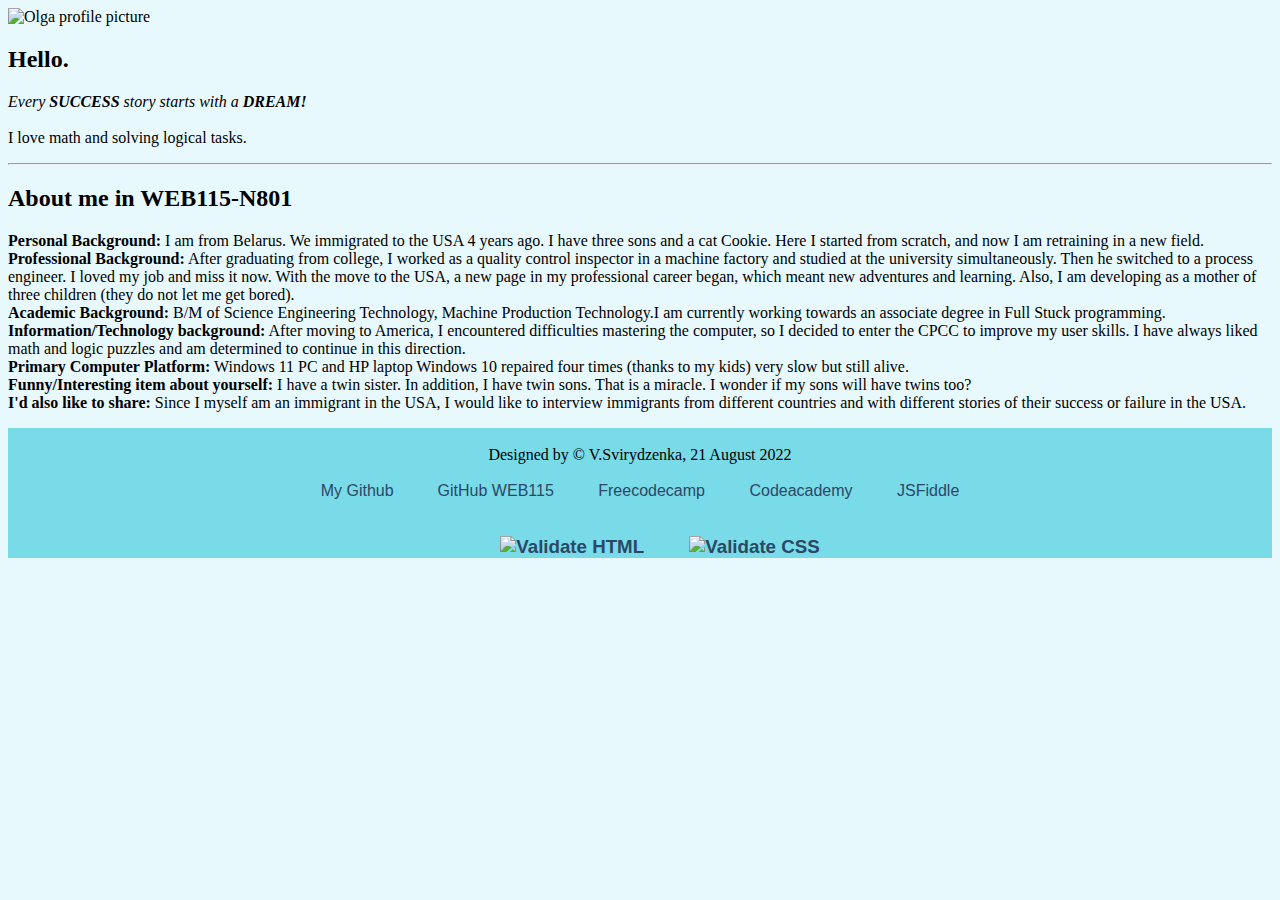
==== about_me.html @ bd9f5c66 "Add files via upload" ====
<!DOCTYPE html>
<html lang="en" dir="ltr">
  <head>
    <meta charset="utf-8">
    <title>OlgaSv</title>
      <link rel="stylesheet" type="text/css" href="styless.css">
   </head>

      <body>
          <div class="top-container">
<img src="https://vsviryd777.github.io/Olga/1610340138658-modified%20(1).png" alt="Olga profile picture">
<h2>Hello.</h2>
<p class="intro">
 <em>Every <b>SUCCESS</b> story starts with a <b>DREAM!</b></em>
  <br>
  <br>
 I love math and solving logical tasks.</p></td>
</p>
<hr>
  <h2>About me in WEB115-N801</h2>
  <p>
    <li><b>Personal Background:</b>  I am from Belarus. We immigrated to the USA 4 years ago. I have three sons and a cat Cookie. Here I started from scratch, and now I am retraining in a new field. </li>
    <li><b>Professional Background:</b> After graduating from college, I worked as a quality control inspector in a machine factory and studied at the university simultaneously. Then he switched to a process engineer. I loved my job and miss it now. With the move to the USA, a new page in my professional career began, which meant new adventures and learning. Also, I am developing as a mother of three children (they do not let me get bored).</li>
    <li><b>Academic Background:</b> B/M of Science Engineering Technology, Machine Production Technology.I am currently working towards an associate degree in Full Stuck programming.</li>
    <li><b>Information/Technology background:</b> After moving to America, I encountered difficulties mastering the computer, so I decided to enter the CPCC to improve my user skills. I have always liked math and logic puzzles and am determined to continue in this direction.</li>
    <li><b>Primary Computer Platform:</b> Windows 11 PC and HP laptop Windows 10 repaired four times (thanks to my kids) very slow but still alive.</li>
    <li><b>Funny/Interesting item about yourself:</b> I have a twin sister. In addition, I have twin sons. That is a miracle. I wonder if my sons will have twins too?</li>
    <li><b>I'd also like to share:</b> Since I myself am an immigrant in the USA, I would like to interview immigrants from different countries and with different stories of their success or failure in the USA.</li>
  </p>

    </div>
    </body>
    <footer>

       <br/>Designed by &copy; V.Svirydzenka, 21 August 2022
       <br/>
       <br>
       <a  href="https://github.com/vsviryd777">My Github</a>
       <a href="https://github.com/vsviryd777/web115"> GitHub WEB115 </a>
       <a  href="https://www.freecodecamp.org/fccab64f6b5-647e-4ca5-8f89-897fcf1de3bf"> Freecodecamp </a>
     <a  href="https://www.codecademy.com/profiles/volhaSvirydzenka8329130125"> Codeacademy </a>
   <a  href="https://jsfiddle.net/user/vsviryd777/fiddles/"> JSFiddle </a><br>
       <a href="http://validator.w3.org/check?uri=referer" style = "text-decoration: none">
         <h3>
       <a href="http://validator.w3.org/check?uri=referer" style = "text-decoration: none">
      <img src="https://btramme0.github.io/web115/images/button_html5_yellow.gif" alt="Validate HTML" />
       </a>
       <a href="https://jigsaw.w3.org/css-validator/validator?uri=https%3A%2F%2Fbtramme0.github.io%2Fweb115%2Fcontract&profile=css3svg&usermedium=all&warning=1&vextwarning=&lang=en" style = "text-decoration: none">
              <img src="https://btramme0.github.io/web115/images/button_css_blue.gif" alt="Validate CSS" />
       </a>
    </footer>
    </html>
---- styless.css ----
header
{
    background-color: #79DAE8;
    font-family: 'Sacramento', cursive;
    color: #2B4865;
}
 .topmenu{
   background-color:#68A7AD;
 }
 .topmenu ul
 {
display: inline-flex;
list-style: none;
}
.topmenu ul li
{
  width: 120px;
  margin: auto;
}
body
{
  /* you better change this stuff */
  margin: #40514E ;
  font-family: 'Merriweather', serif;
  color:black ;
  text-align: left;
  background-color: #E8F9FD;
  font-size: 100%;
  box-sizing: border-box;
}

footer
{
  background-color: #79DAE8;
  text-align: center;
}

a{
  color:#2B4865 ;
  font-family: 'Montserrat', sans-serif;
  margin:50px 20px;
  text-decoration: none;
}
a:hover{
  color:#5800FF;
}
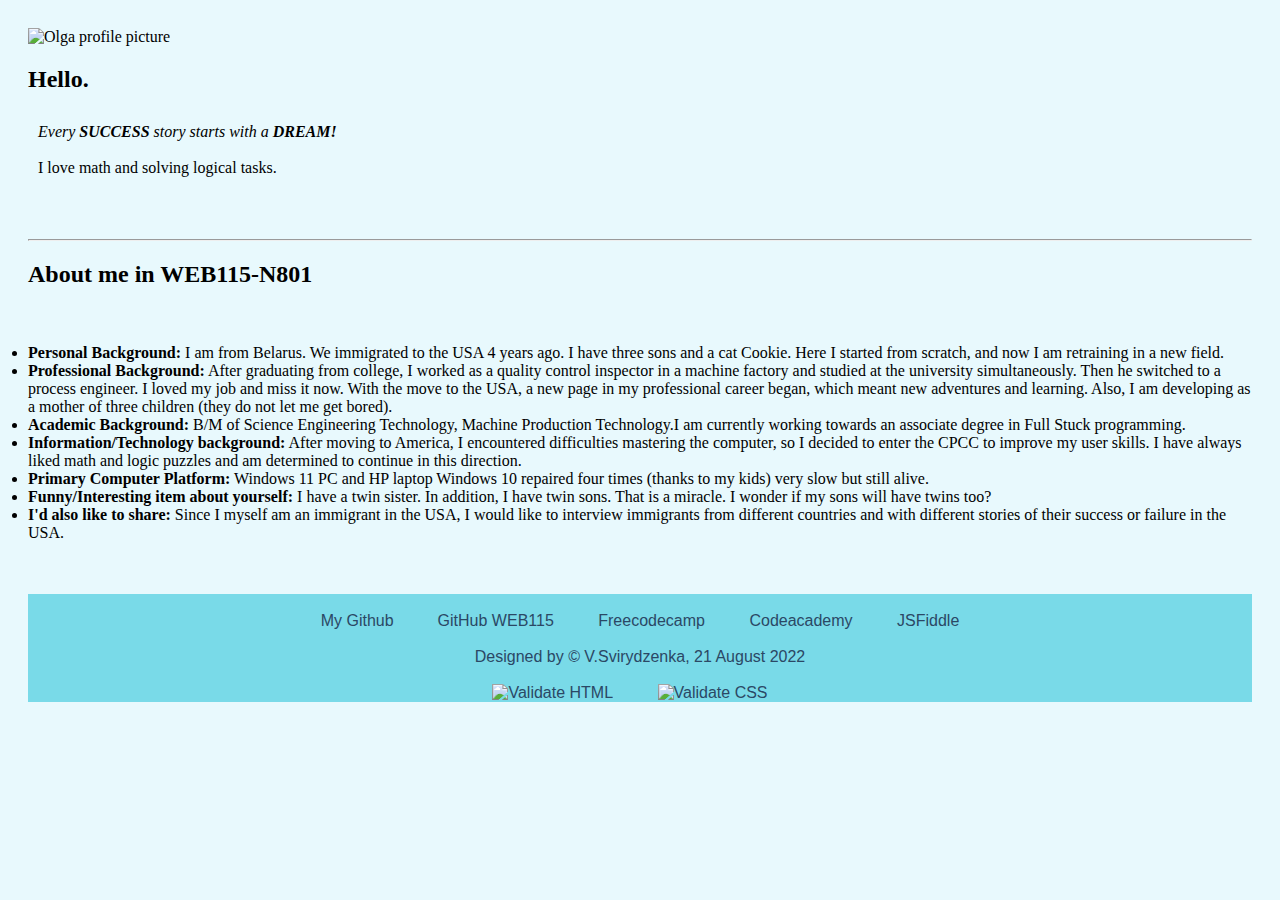
==== commit 7d6cbb75: "Add files via upload" ====
--- a/about_me.html
+++ b/about_me.html
@@ -32,8 +32,7 @@
     </body>
     <footer>
 
-       <br/>Designed by &copy; V.Svirydzenka, 21 August 2022
-       <br/>
+
        <br>
        <a  href="https://github.com/vsviryd777">My Github</a>
        <a href="https://github.com/vsviryd777/web115"> GitHub WEB115 </a>
@@ -41,8 +40,11 @@
      <a  href="https://www.codecademy.com/profiles/volhaSvirydzenka8329130125"> Codeacademy </a>
    <a  href="https://jsfiddle.net/user/vsviryd777/fiddles/"> JSFiddle </a><br>
        <a href="http://validator.w3.org/check?uri=referer" style = "text-decoration: none">
-         <h3>
+        
        <a href="http://validator.w3.org/check?uri=referer" style = "text-decoration: none">
+         <br/>Designed by &copy; V.Svirydzenka, 21 August 2022
+         <br>
+         <br>
       <img src="https://btramme0.github.io/web115/images/button_html5_yellow.gif" alt="Validate HTML" />
        </a>
        <a href="https://jigsaw.w3.org/css-validator/validator?uri=https%3A%2F%2Fbtramme0.github.io%2Fweb115%2Fcontract&profile=css3svg&usermedium=all&warning=1&vextwarning=&lang=en" style = "text-decoration: none">
--- a/styless.css
+++ b/styless.css
@@ -4,6 +4,15 @@
     background-color: #79DAE8;
     font-family: 'Sacramento', cursive;
     color: #2B4865;
+    padding:20px;
+}
+p
+{
+  padding:10px;
+}
+body
+{
+  padding:20px;
 }
  .topmenu{
    background-color:#68A7AD;
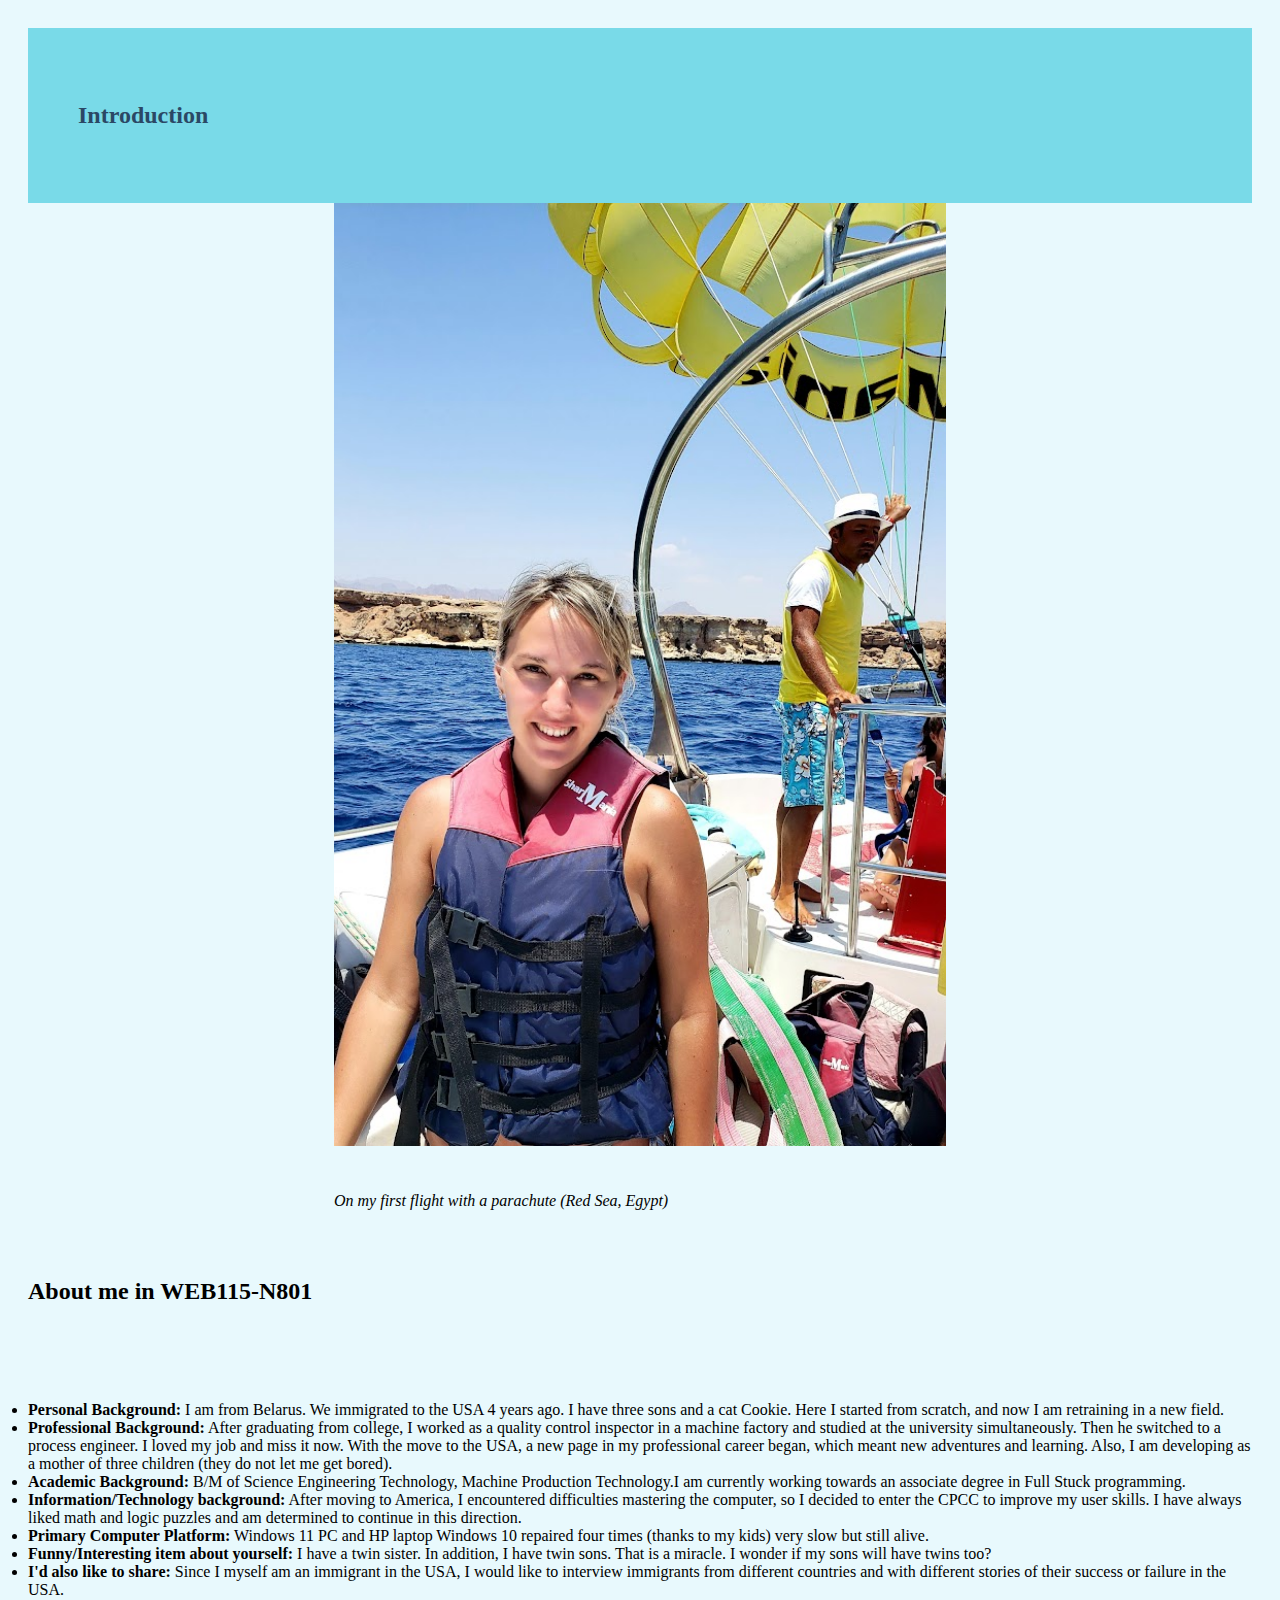
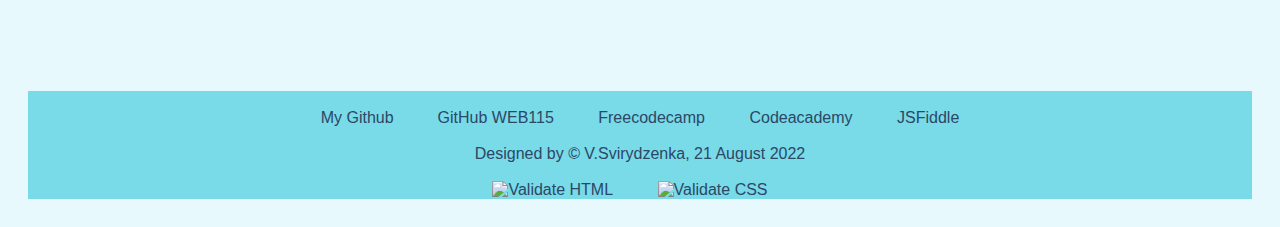
==== commit 22e43371: "correct m1" ====
--- a/about_me.html
+++ b/about_me.html
@@ -5,18 +5,21 @@
     <title>OlgaSv</title>
       <link rel="stylesheet" type="text/css" href="styless.css">
    </head>
+   <header>
+          <h2><p>Introduction</p></h2>
 
+   </header>
       <body>
           <div class="top-container">
-<img src="https://vsviryd777.github.io/Olga/1610340138658-modified%20(1).png" alt="Olga profile picture">
-<h2>Hello.</h2>
-<p class="intro">
- <em>Every <b>SUCCESS</b> story starts with a <b>DREAM!</b></em>
+
+<img  src="Egipt.jpg" alt="Olga profile picture" class = "center">
+<p class="center">
+ <em>On my first flight with a parachute (Red Sea, Egypt)</em>
   <br>
   <br>
- I love math and solving logical tasks.</p></td>
+
 </p>
-<hr>
+
   <h2>About me in WEB115-N801</h2>
   <p>
     <li><b>Personal Background:</b>  I am from Belarus. We immigrated to the USA 4 years ago. I have three sons and a cat Cookie. Here I started from scratch, and now I am retraining in a new field. </li>
@@ -40,7 +43,7 @@
      <a  href="https://www.codecademy.com/profiles/volhaSvirydzenka8329130125"> Codeacademy </a>
    <a  href="https://jsfiddle.net/user/vsviryd777/fiddles/"> JSFiddle </a><br>
        <a href="http://validator.w3.org/check?uri=referer" style = "text-decoration: none">
-        
+
        <a href="http://validator.w3.org/check?uri=referer" style = "text-decoration: none">
          <br/>Designed by &copy; V.Svirydzenka, 21 August 2022
          <br>
--- a/styless.css
+++ b/styless.css
@@ -8,7 +8,13 @@
 }
 p
 {
-  padding:10px;
+  padding:30px;
+}
+.center {
+  display: block;
+  margin-left: auto;
+  margin-right: auto;
+  width: 50%;
 }
 body
 {
@@ -27,6 +33,7 @@
   width: 120px;
   margin: auto;
 }
+
 body
 {
   /* you better change this stuff */
@@ -45,6 +52,7 @@
   text-align: center;
 }
 
+
 a{
   color:#2B4865 ;
   font-family: 'Montserrat', sans-serif;
